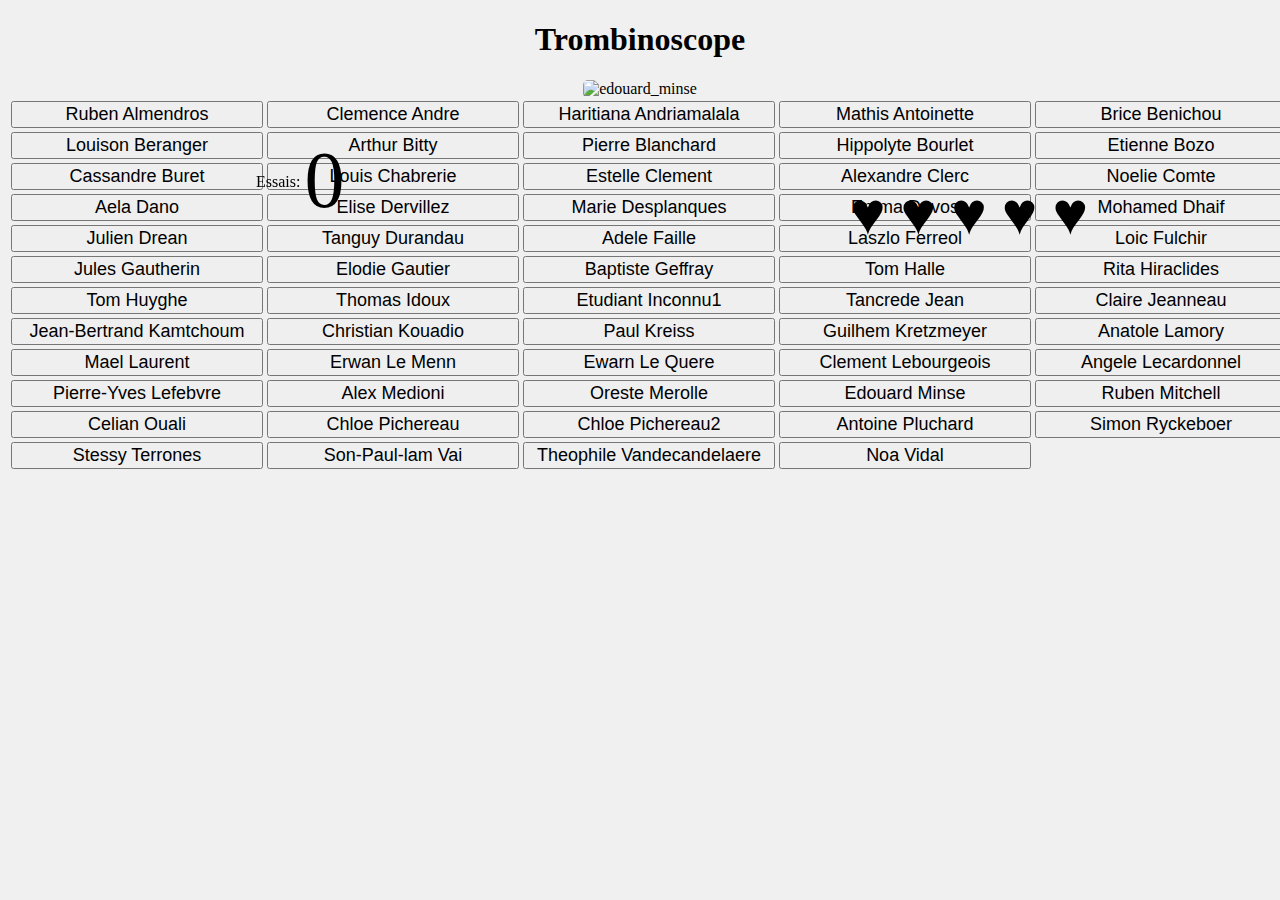
==== trombi_2020.html @ b5df7e65 "Ajout du fichier html" ====
<!DOCTYPE html>
<html lang="fr">
  <head>
    <meta charset="utf-8">
    <link rel="stylesheet" type="text/css" href="trombi.css">
    <title>Trombinoscope</title>
  </head>
  <body>
    <h1>Trombinoscope</h1>

    <main>
      <div id="conteneur_compteur">
		<span id="label_essais">Essais: </span><span id="nombre_essais"></span>
      </div>
      <div>
		<img src="./img/2019/ruben_almendros.jpg" class="photo" alt="ruben_almendros">
		<img src="./img/2019/clemence_andre.jpg" class="photo" alt="clemence_andre">
		<img src="./img/2019/haritiana_andriamalala.jpg" class="photo" alt="haritiana_andriamalala">
		<img src="./img/2019/mathis_antoinette.jpg" class="photo" alt="mathis_antoinette">
		<img src="./img/2019/brice_benichou.jpg" class="photo" alt="brice_benichou">
		<img src="./img/2019/louison_beranger.jpg" class="photo" alt="louison_beranger">
		<img src="./img/2019/arthur_bitty.jpg" class="photo" alt="arthur_bitty">
		<img src="./img/2019/pierre_blanchard.jpg" class="photo" alt="pierre_blanchard">
		<img src="./img/2019/hippolyte_bourlet.jpg" class="photo" alt="hippolyte_bourlet">
		<img src="./img/2019/etienne_bozo.jpg" class="photo" alt="etienne_bozo">
		<img src="./img/2019/cassandre_buret.jpg" class="photo" alt="cassandre_buret">
		<img src="./img/2019/louis_chabrerie.jpg" class="photo" alt="louis_chabrerie">
		<img src="./img/2019/estelle_clement.jpg" class="photo" alt="estelle_clement">
		<img src="./img/2019/alexandre_clerc.jpg" class="photo" alt="alexandre_clerc">
		<img src="./img/2019/noelie_comte.jpg" class="photo" alt="noelie_comte">
		<img src="./img/2019/aela_dano.jpg" class="photo" alt="aela_dano">
		<img src="./img/2019/elise_dervillez.jpg" class="photo" alt="elise_dervillez">
		<img src="./img/2019/marie_desplanques.jpg" class="photo" alt="marie_desplanques">
		<img src="./img/2019/emma_devos.jpg" class="photo" alt="emma_devos">
		<img src="./img/2019/mohamed_dhaif.jpg" class="photo" alt="mohamed_dhaif">
		<img src="./img/2019/julien_drean.jpg" class="photo" alt="julien_drean">
		<img src="./img/2019/tanguy_durandau.jpg" class="photo" alt="tanguy_durandau">
		<img src="./img/2019/adele_faille.jpg" class="photo" alt="adele_faille">
		<img src="./img/2019/laszlo_ferreol.jpg" class="photo" alt="laszlo_ferreol">
		<img src="./img/2019/loic_fulchir.jpg" class="photo" alt="loic_fulchir">
		<img src="./img/2019/jules_gautherin.jpg" class="photo" alt="jules_gautherin">
		<img src="./img/2019/elodie_gautier.jpg" class="photo" alt="elodie_gautier">
		<img src="./img/2019/baptiste_geffray.jpg" class="photo" alt="baptiste_geffray">
		<img src="./img/2019/tom_halle.jpg" class="photo" alt="tom_halle">
		<img src="./img/2019/rita_hiraclides.jpg" class="photo" alt="rita_hiraclides">
		<img src="./img/2019/tom_huyghe.jpg" class="photo" alt="tom_huyghe">
		<img src="./img/2019/thomas_idoux.jpg" class="photo" alt="thomas_idoux">
		<img src="./img/2019/etudiant_inconnu1.jpg" class="photo" alt="etudiant_inconnu1">
		<img src="./img/2019/tancrede_jean.jpg" class="photo" alt="tancrede_jean">
		<img src="./img/2019/claire_jeanneau.jpg" class="photo" alt="claire_jeanneau">
		<img src="./img/2019/jean-bertrand_kamtchoum.jpg" class="photo" alt="jean-bertrand_kamtchoum">
		<img src="./img/2019/christian_kouadio.jpg" class="photo" alt="christian_kouadio">
		<img src="./img/2019/paul_kreiss.jpg" class="photo" alt="paul_kreiss">
		<img src="./img/2019/guilhem_kretzmeyer.jpg" class="photo" alt="guilhem_kretzmeyer">
		<img src="./img/2019/anatole_lamory.jpg" class="photo" alt="anatole_lamory">
		<img src="./img/2019/mael_laurent.jpg" class="photo" alt="mael_laurent">
		<img src="./img/2019/erwan_le_menn.jpg" class="photo" alt="erwan_le_menn">
		<img src="./img/2019/ewarn_le_quere.jpg" class="photo" alt="ewarn_le_quere">
		<img src="./img/2019/clement_lebourgeois.jpg" class="photo" alt="clement_lebourgeois">
		<img src="./img/2019/angele_lecardonnel.jpg" class="photo" alt="angele_lecardonnel">
		<img src="./img/2019/pierre-yves_lefebvre.jpg" class="photo" alt="pierre-yves_lefebvre">
		<img src="./img/2019/alex_medioni.jpg" class="photo" alt="alex_medioni">
		<img src="./img/2019/oreste_merolle.jpg" class="photo" alt="oreste_merolle">
		<img src="./img/2019/edouard_minse.jpg" class="photo" alt="edouard_minse">
		<img src="./img/2019/ruben_mitchell.jpg" class="photo" alt="ruben_mitchell">
		<img src="./img/2019/celian_ouali.jpg" class="photo" alt="celian_ouali">
		<img src="./img/2019/chloe_pichereau.jpg" class="photo" alt="chloe_pichereau">
		<img src="./img/2019/chloe_pichereau2.jpg" class="photo" alt="chloe_pichereau2">
		<img src="./img/2019/antoine_pluchard.jpg" class="photo" alt="antoine_pluchard">
		<img src="./img/2019/simon_ryckeboer.jpg" class="photo" alt="simon_ryckeboer">
		<img src="./img/2019/stessy_terrones.jpg" class="photo" alt="stessy_terrones">
		<img src="./img/2019/son-paul-lam_vai.jpg" class="photo" alt="son-paul-lam_vai">
		<img src="./img/2019/theophile_vandecandelaere.jpg" class="photo" alt="theophile_vandecandelaere">
		<img src="./img/2019/noa_vidal.jpg" class="photo" alt="noa_vidal">
      </div>
	  <div id="conteneur_vies">
		<span id="nombre_vies"></span>
		<span class="vies" id="vie1">&hearts;</span>
		<span class="vies" id="vie2">&hearts;</span>
		<span class="vies" id="vie3">&hearts;</span>
		<span class="vies" id="vie4">&hearts;</span>
		<span class="vies" id="vie5">&hearts;</span>
	  </div>
      <div id="conteneur_boutons">
      </div>
    </main>
    <script src="trombi.js"></script>
  </body>
</html>
---- trombi.css ----
body {
    background: rgba(240,240,240,1);
    text-align: -moz-center;
    text-align: -webkit-center;
}

.photo:not(.visible) {
    display: none;
}
.photo {
    border-radius: 5px;
	max-height: 200px;
}

input[type=button] {
    font-size: large;
	width: 14em;
	/*width: 18%;*/
}
#conteneur_compteur {
    position: fixed;
    left: 20%;
    top: 15%;
}
#label_essais {
	position: relative;
	top: -20px;
}
#nombre_essais {
    font-size: 80px;
}
#conteneur_vies {
    position: fixed;
    right: 15%;
    top: 20%;
	font-size: 60px; 
}
#nombre_vies {
	display: none;
}
.vies:not(.visible) {
	display: none;
}
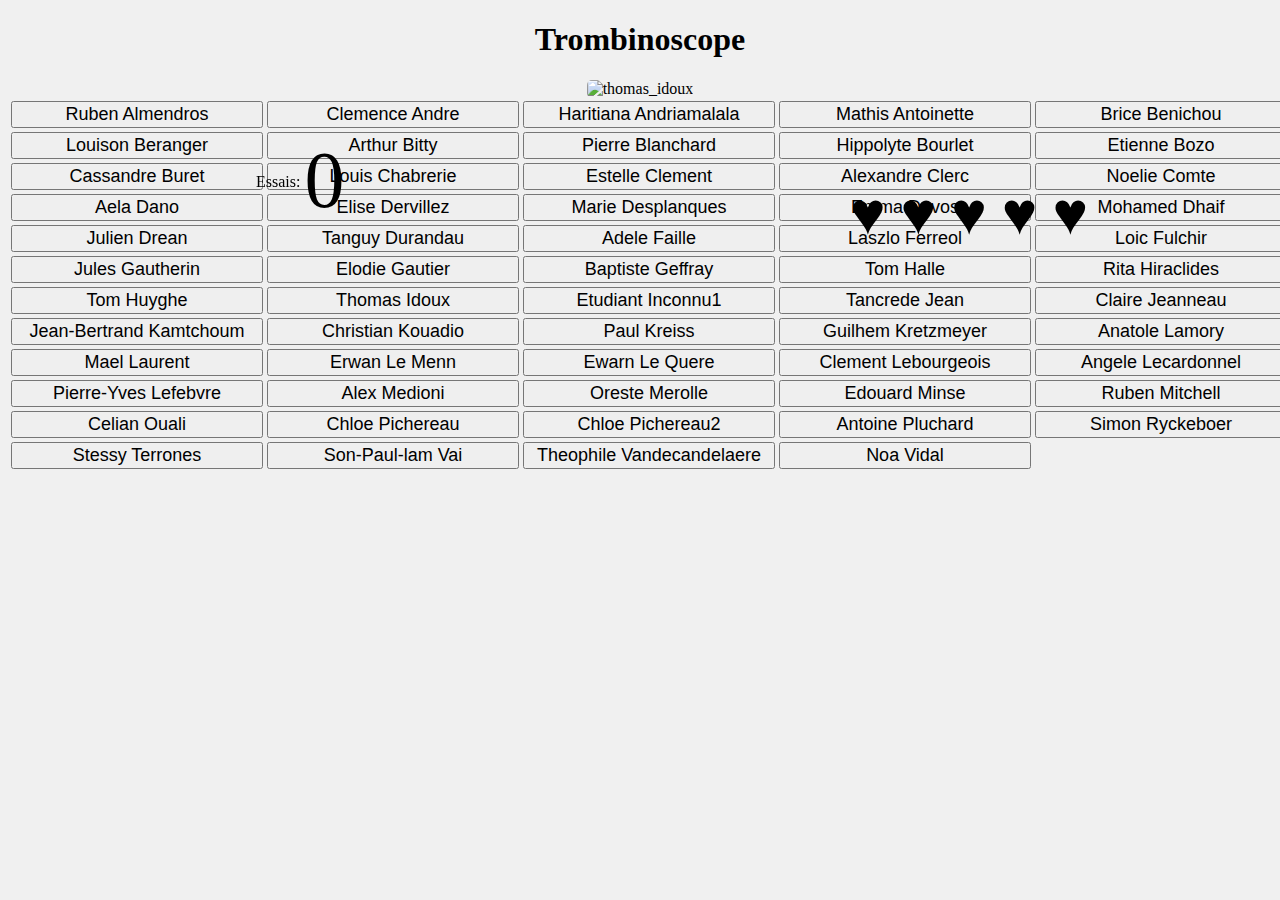
==== commit 78732b71: "Changer 2019 en 2020 dans les liens HTML" ====
--- a/trombi_2020.html
+++ b/trombi_2020.html
@@ -13,65 +13,65 @@
 		<span id="label_essais">Essais: </span><span id="nombre_essais"></span>
       </div>
       <div>
-		<img src="./img/2019/ruben_almendros.jpg" class="photo" alt="ruben_almendros">
-		<img src="./img/2019/clemence_andre.jpg" class="photo" alt="clemence_andre">
-		<img src="./img/2019/haritiana_andriamalala.jpg" class="photo" alt="haritiana_andriamalala">
-		<img src="./img/2019/mathis_antoinette.jpg" class="photo" alt="mathis_antoinette">
-		<img src="./img/2019/brice_benichou.jpg" class="photo" alt="brice_benichou">
-		<img src="./img/2019/louison_beranger.jpg" class="photo" alt="louison_beranger">
-		<img src="./img/2019/arthur_bitty.jpg" class="photo" alt="arthur_bitty">
-		<img src="./img/2019/pierre_blanchard.jpg" class="photo" alt="pierre_blanchard">
-		<img src="./img/2019/hippolyte_bourlet.jpg" class="photo" alt="hippolyte_bourlet">
-		<img src="./img/2019/etienne_bozo.jpg" class="photo" alt="etienne_bozo">
-		<img src="./img/2019/cassandre_buret.jpg" class="photo" alt="cassandre_buret">
-		<img src="./img/2019/louis_chabrerie.jpg" class="photo" alt="louis_chabrerie">
-		<img src="./img/2019/estelle_clement.jpg" class="photo" alt="estelle_clement">
-		<img src="./img/2019/alexandre_clerc.jpg" class="photo" alt="alexandre_clerc">
-		<img src="./img/2019/noelie_comte.jpg" class="photo" alt="noelie_comte">
-		<img src="./img/2019/aela_dano.jpg" class="photo" alt="aela_dano">
-		<img src="./img/2019/elise_dervillez.jpg" class="photo" alt="elise_dervillez">
-		<img src="./img/2019/marie_desplanques.jpg" class="photo" alt="marie_desplanques">
-		<img src="./img/2019/emma_devos.jpg" class="photo" alt="emma_devos">
-		<img src="./img/2019/mohamed_dhaif.jpg" class="photo" alt="mohamed_dhaif">
-		<img src="./img/2019/julien_drean.jpg" class="photo" alt="julien_drean">
-		<img src="./img/2019/tanguy_durandau.jpg" class="photo" alt="tanguy_durandau">
-		<img src="./img/2019/adele_faille.jpg" class="photo" alt="adele_faille">
-		<img src="./img/2019/laszlo_ferreol.jpg" class="photo" alt="laszlo_ferreol">
-		<img src="./img/2019/loic_fulchir.jpg" class="photo" alt="loic_fulchir">
-		<img src="./img/2019/jules_gautherin.jpg" class="photo" alt="jules_gautherin">
-		<img src="./img/2019/elodie_gautier.jpg" class="photo" alt="elodie_gautier">
-		<img src="./img/2019/baptiste_geffray.jpg" class="photo" alt="baptiste_geffray">
-		<img src="./img/2019/tom_halle.jpg" class="photo" alt="tom_halle">
-		<img src="./img/2019/rita_hiraclides.jpg" class="photo" alt="rita_hiraclides">
-		<img src="./img/2019/tom_huyghe.jpg" class="photo" alt="tom_huyghe">
-		<img src="./img/2019/thomas_idoux.jpg" class="photo" alt="thomas_idoux">
-		<img src="./img/2019/etudiant_inconnu1.jpg" class="photo" alt="etudiant_inconnu1">
-		<img src="./img/2019/tancrede_jean.jpg" class="photo" alt="tancrede_jean">
-		<img src="./img/2019/claire_jeanneau.jpg" class="photo" alt="claire_jeanneau">
-		<img src="./img/2019/jean-bertrand_kamtchoum.jpg" class="photo" alt="jean-bertrand_kamtchoum">
-		<img src="./img/2019/christian_kouadio.jpg" class="photo" alt="christian_kouadio">
-		<img src="./img/2019/paul_kreiss.jpg" class="photo" alt="paul_kreiss">
-		<img src="./img/2019/guilhem_kretzmeyer.jpg" class="photo" alt="guilhem_kretzmeyer">
-		<img src="./img/2019/anatole_lamory.jpg" class="photo" alt="anatole_lamory">
-		<img src="./img/2019/mael_laurent.jpg" class="photo" alt="mael_laurent">
-		<img src="./img/2019/erwan_le_menn.jpg" class="photo" alt="erwan_le_menn">
-		<img src="./img/2019/ewarn_le_quere.jpg" class="photo" alt="ewarn_le_quere">
-		<img src="./img/2019/clement_lebourgeois.jpg" class="photo" alt="clement_lebourgeois">
-		<img src="./img/2019/angele_lecardonnel.jpg" class="photo" alt="angele_lecardonnel">
-		<img src="./img/2019/pierre-yves_lefebvre.jpg" class="photo" alt="pierre-yves_lefebvre">
-		<img src="./img/2019/alex_medioni.jpg" class="photo" alt="alex_medioni">
-		<img src="./img/2019/oreste_merolle.jpg" class="photo" alt="oreste_merolle">
-		<img src="./img/2019/edouard_minse.jpg" class="photo" alt="edouard_minse">
-		<img src="./img/2019/ruben_mitchell.jpg" class="photo" alt="ruben_mitchell">
-		<img src="./img/2019/celian_ouali.jpg" class="photo" alt="celian_ouali">
-		<img src="./img/2019/chloe_pichereau.jpg" class="photo" alt="chloe_pichereau">
-		<img src="./img/2019/chloe_pichereau2.jpg" class="photo" alt="chloe_pichereau2">
-		<img src="./img/2019/antoine_pluchard.jpg" class="photo" alt="antoine_pluchard">
-		<img src="./img/2019/simon_ryckeboer.jpg" class="photo" alt="simon_ryckeboer">
-		<img src="./img/2019/stessy_terrones.jpg" class="photo" alt="stessy_terrones">
-		<img src="./img/2019/son-paul-lam_vai.jpg" class="photo" alt="son-paul-lam_vai">
-		<img src="./img/2019/theophile_vandecandelaere.jpg" class="photo" alt="theophile_vandecandelaere">
-		<img src="./img/2019/noa_vidal.jpg" class="photo" alt="noa_vidal">
+		<img src="./img/2020/ruben_almendros.jpg" class="photo" alt="ruben_almendros">
+		<img src="./img/2020/clemence_andre.jpg" class="photo" alt="clemence_andre">
+		<img src="./img/2020/haritiana_andriamalala.jpg" class="photo" alt="haritiana_andriamalala">
+		<img src="./img/2020/mathis_antoinette.jpg" class="photo" alt="mathis_antoinette">
+		<img src="./img/2020/brice_benichou.jpg" class="photo" alt="brice_benichou">
+		<img src="./img/2020/louison_beranger.jpg" class="photo" alt="louison_beranger">
+		<img src="./img/2020/arthur_bitty.jpg" class="photo" alt="arthur_bitty">
+		<img src="./img/2020/pierre_blanchard.jpg" class="photo" alt="pierre_blanchard">
+		<img src="./img/2020/hippolyte_bourlet.jpg" class="photo" alt="hippolyte_bourlet">
+		<img src="./img/2020/etienne_bozo.jpg" class="photo" alt="etienne_bozo">
+		<img src="./img/2020/cassandre_buret.jpg" class="photo" alt="cassandre_buret">
+		<img src="./img/2020/louis_chabrerie.jpg" class="photo" alt="louis_chabrerie">
+		<img src="./img/2020/estelle_clement.jpg" class="photo" alt="estelle_clement">
+		<img src="./img/2020/alexandre_clerc.jpg" class="photo" alt="alexandre_clerc">
+		<img src="./img/2020/noelie_comte.jpg" class="photo" alt="noelie_comte">
+		<img src="./img/2020/aela_dano.jpg" class="photo" alt="aela_dano">
+		<img src="./img/2020/elise_dervillez.jpg" class="photo" alt="elise_dervillez">
+		<img src="./img/2020/marie_desplanques.jpg" class="photo" alt="marie_desplanques">
+		<img src="./img/2020/emma_devos.jpg" class="photo" alt="emma_devos">
+		<img src="./img/2020/mohamed_dhaif.jpg" class="photo" alt="mohamed_dhaif">
+		<img src="./img/2020/julien_drean.jpg" class="photo" alt="julien_drean">
+		<img src="./img/2020/tanguy_durandau.jpg" class="photo" alt="tanguy_durandau">
+		<img src="./img/2020/adele_faille.jpg" class="photo" alt="adele_faille">
+		<img src="./img/2020/laszlo_ferreol.jpg" class="photo" alt="laszlo_ferreol">
+		<img src="./img/2020/loic_fulchir.jpg" class="photo" alt="loic_fulchir">
+		<img src="./img/2020/jules_gautherin.jpg" class="photo" alt="jules_gautherin">
+		<img src="./img/2020/elodie_gautier.jpg" class="photo" alt="elodie_gautier">
+		<img src="./img/2020/baptiste_geffray.jpg" class="photo" alt="baptiste_geffray">
+		<img src="./img/2020/tom_halle.jpg" class="photo" alt="tom_halle">
+		<img src="./img/2020/rita_hiraclides.jpg" class="photo" alt="rita_hiraclides">
+		<img src="./img/2020/tom_huyghe.jpg" class="photo" alt="tom_huyghe">
+		<img src="./img/2020/thomas_idoux.jpg" class="photo" alt="thomas_idoux">
+		<img src="./img/2020/etudiant_inconnu1.jpg" class="photo" alt="etudiant_inconnu1">
+		<img src="./img/2020/tancrede_jean.jpg" class="photo" alt="tancrede_jean">
+		<img src="./img/2020/claire_jeanneau.jpg" class="photo" alt="claire_jeanneau">
+		<img src="./img/2020/jean-bertrand_kamtchoum.jpg" class="photo" alt="jean-bertrand_kamtchoum">
+		<img src="./img/2020/christian_kouadio.jpg" class="photo" alt="christian_kouadio">
+		<img src="./img/2020/paul_kreiss.jpg" class="photo" alt="paul_kreiss">
+		<img src="./img/2020/guilhem_kretzmeyer.jpg" class="photo" alt="guilhem_kretzmeyer">
+		<img src="./img/2020/anatole_lamory.jpg" class="photo" alt="anatole_lamory">
+		<img src="./img/2020/mael_laurent.jpg" class="photo" alt="mael_laurent">
+		<img src="./img/2020/erwan_le_menn.jpg" class="photo" alt="erwan_le_menn">
+		<img src="./img/2020/ewarn_le_quere.jpg" class="photo" alt="ewarn_le_quere">
+		<img src="./img/2020/clement_lebourgeois.jpg" class="photo" alt="clement_lebourgeois">
+		<img src="./img/2020/angele_lecardonnel.jpg" class="photo" alt="angele_lecardonnel">
+		<img src="./img/2020/pierre-yves_lefebvre.jpg" class="photo" alt="pierre-yves_lefebvre">
+		<img src="./img/2020/alex_medioni.jpg" class="photo" alt="alex_medioni">
+		<img src="./img/2020/oreste_merolle.jpg" class="photo" alt="oreste_merolle">
+		<img src="./img/2020/edouard_minse.jpg" class="photo" alt="edouard_minse">
+		<img src="./img/2020/ruben_mitchell.jpg" class="photo" alt="ruben_mitchell">
+		<img src="./img/2020/celian_ouali.jpg" class="photo" alt="celian_ouali">
+		<img src="./img/2020/chloe_pichereau.jpg" class="photo" alt="chloe_pichereau">
+		<img src="./img/2020/chloe_pichereau2.jpg" class="photo" alt="chloe_pichereau2">
+		<img src="./img/2020/antoine_pluchard.jpg" class="photo" alt="antoine_pluchard">
+		<img src="./img/2020/simon_ryckeboer.jpg" class="photo" alt="simon_ryckeboer">
+		<img src="./img/2020/stessy_terrones.jpg" class="photo" alt="stessy_terrones">
+		<img src="./img/2020/son-paul-lam_vai.jpg" class="photo" alt="son-paul-lam_vai">
+		<img src="./img/2020/theophile_vandecandelaere.jpg" class="photo" alt="theophile_vandecandelaere">
+		<img src="./img/2020/noa_vidal.jpg" class="photo" alt="noa_vidal">
       </div>
 	  <div id="conteneur_vies">
 		<span id="nombre_vies"></span>
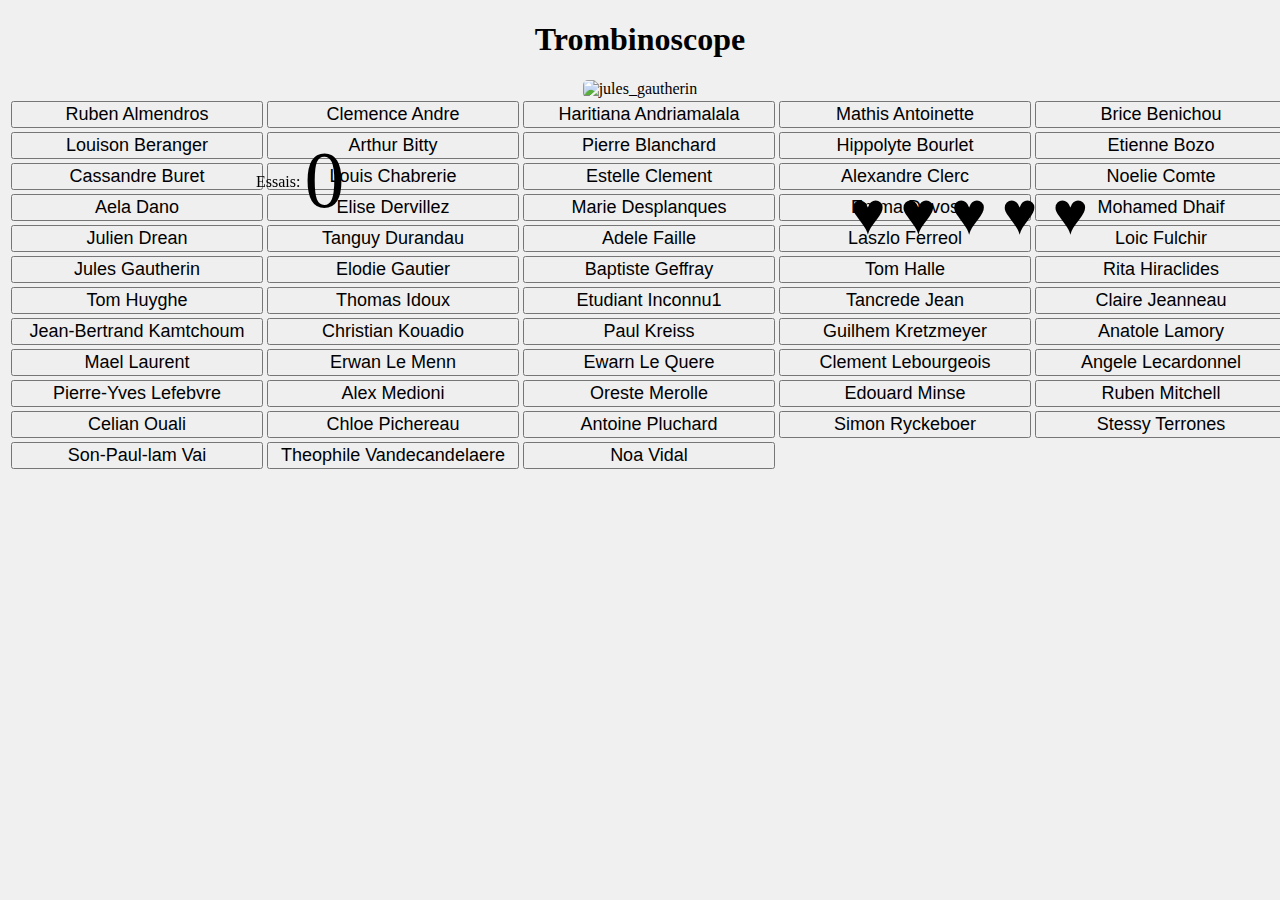
==== commit fd44a86a: "Suppression du doublon." ====
--- a/trombi_2020.html
+++ b/trombi_2020.html
@@ -65,7 +65,6 @@
 		<img src="./img/2020/ruben_mitchell.jpg" class="photo" alt="ruben_mitchell">
 		<img src="./img/2020/celian_ouali.jpg" class="photo" alt="celian_ouali">
 		<img src="./img/2020/chloe_pichereau.jpg" class="photo" alt="chloe_pichereau">
-		<img src="./img/2020/chloe_pichereau2.jpg" class="photo" alt="chloe_pichereau2">
 		<img src="./img/2020/antoine_pluchard.jpg" class="photo" alt="antoine_pluchard">
 		<img src="./img/2020/simon_ryckeboer.jpg" class="photo" alt="simon_ryckeboer">
 		<img src="./img/2020/stessy_terrones.jpg" class="photo" alt="stessy_terrones">
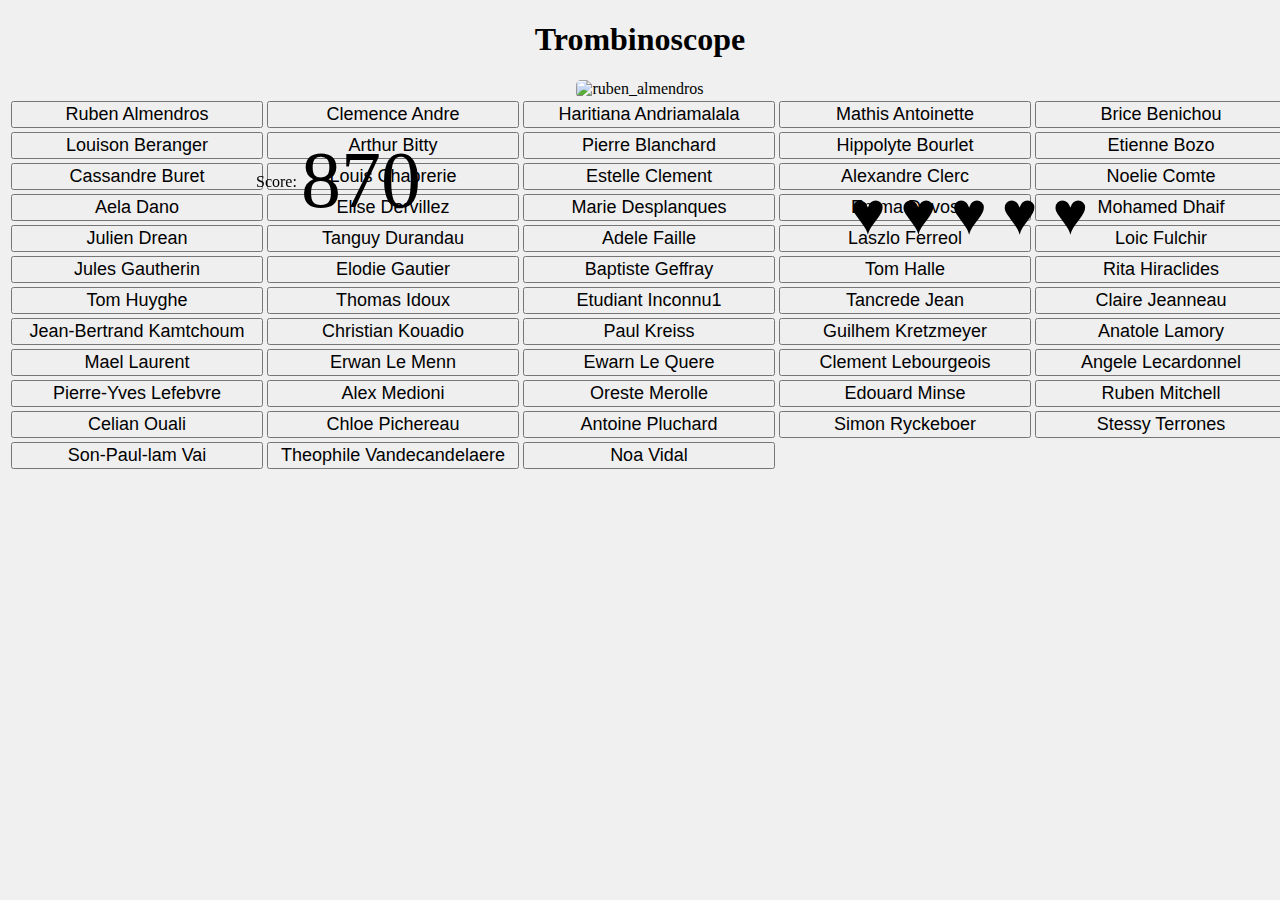
==== commit 7b5cd13b: "Le nombre d'essais à été modifié en un score. Le score initial dépend du nombre de personnes. Le sco" ====
--- a/trombi_2020.html
+++ b/trombi_2020.html
@@ -10,7 +10,7 @@
 
     <main>
       <div id="conteneur_compteur">
-		<span id="label_essais">Essais: </span><span id="nombre_essais"></span>
+		<span id="label_score">Score: </span><span id="span_score"></span>
       </div>
       <div>
 		<img src="./img/2020/ruben_almendros.jpg" class="photo" alt="ruben_almendros">
--- a/trombi.css
+++ b/trombi.css
@@ -22,11 +22,11 @@
     left: 20%;
     top: 15%;
 }
-#label_essais {
+#label_score {
 	position: relative;
 	top: -20px;
 }
-#nombre_essais {
+#span_score {
     font-size: 80px;
 }
 #conteneur_vies {
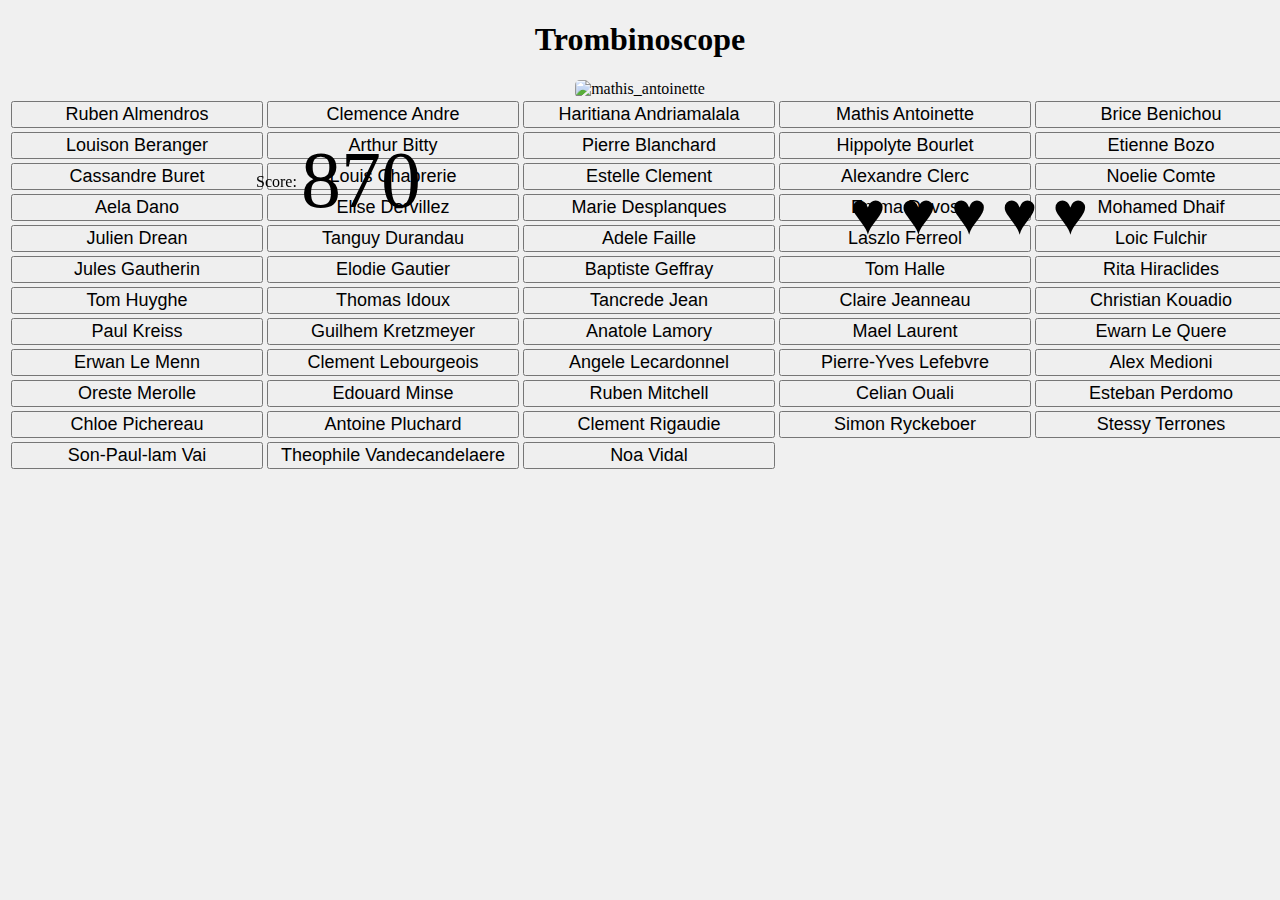
==== commit c641c752: "Le trombi est correct désormais." ====
--- a/trombi_2020.html
+++ b/trombi_2020.html
@@ -13,73 +13,73 @@
 		<span id="label_score">Score: </span><span id="span_score"></span>
       </div>
       <div>
-		<img src="./img/2020/ruben_almendros.jpg" class="photo" alt="ruben_almendros">
-		<img src="./img/2020/clemence_andre.jpg" class="photo" alt="clemence_andre">
-		<img src="./img/2020/haritiana_andriamalala.jpg" class="photo" alt="haritiana_andriamalala">
-		<img src="./img/2020/mathis_antoinette.jpg" class="photo" alt="mathis_antoinette">
-		<img src="./img/2020/brice_benichou.jpg" class="photo" alt="brice_benichou">
-		<img src="./img/2020/louison_beranger.jpg" class="photo" alt="louison_beranger">
-		<img src="./img/2020/arthur_bitty.jpg" class="photo" alt="arthur_bitty">
-		<img src="./img/2020/pierre_blanchard.jpg" class="photo" alt="pierre_blanchard">
-		<img src="./img/2020/hippolyte_bourlet.jpg" class="photo" alt="hippolyte_bourlet">
-		<img src="./img/2020/etienne_bozo.jpg" class="photo" alt="etienne_bozo">
-		<img src="./img/2020/cassandre_buret.jpg" class="photo" alt="cassandre_buret">
-		<img src="./img/2020/louis_chabrerie.jpg" class="photo" alt="louis_chabrerie">
-		<img src="./img/2020/estelle_clement.jpg" class="photo" alt="estelle_clement">
-		<img src="./img/2020/alexandre_clerc.jpg" class="photo" alt="alexandre_clerc">
-		<img src="./img/2020/noelie_comte.jpg" class="photo" alt="noelie_comte">
-		<img src="./img/2020/aela_dano.jpg" class="photo" alt="aela_dano">
-		<img src="./img/2020/elise_dervillez.jpg" class="photo" alt="elise_dervillez">
-		<img src="./img/2020/marie_desplanques.jpg" class="photo" alt="marie_desplanques">
-		<img src="./img/2020/emma_devos.jpg" class="photo" alt="emma_devos">
-		<img src="./img/2020/mohamed_dhaif.jpg" class="photo" alt="mohamed_dhaif">
-		<img src="./img/2020/julien_drean.jpg" class="photo" alt="julien_drean">
-		<img src="./img/2020/tanguy_durandau.jpg" class="photo" alt="tanguy_durandau">
-		<img src="./img/2020/adele_faille.jpg" class="photo" alt="adele_faille">
-		<img src="./img/2020/laszlo_ferreol.jpg" class="photo" alt="laszlo_ferreol">
-		<img src="./img/2020/loic_fulchir.jpg" class="photo" alt="loic_fulchir">
-		<img src="./img/2020/jules_gautherin.jpg" class="photo" alt="jules_gautherin">
-		<img src="./img/2020/elodie_gautier.jpg" class="photo" alt="elodie_gautier">
-		<img src="./img/2020/baptiste_geffray.jpg" class="photo" alt="baptiste_geffray">
-		<img src="./img/2020/tom_halle.jpg" class="photo" alt="tom_halle">
-		<img src="./img/2020/rita_hiraclides.jpg" class="photo" alt="rita_hiraclides">
-		<img src="./img/2020/tom_huyghe.jpg" class="photo" alt="tom_huyghe">
-		<img src="./img/2020/thomas_idoux.jpg" class="photo" alt="thomas_idoux">
-		<img src="./img/2020/etudiant_inconnu1.jpg" class="photo" alt="etudiant_inconnu1">
-		<img src="./img/2020/tancrede_jean.jpg" class="photo" alt="tancrede_jean">
-		<img src="./img/2020/claire_jeanneau.jpg" class="photo" alt="claire_jeanneau">
-		<img src="./img/2020/jean-bertrand_kamtchoum.jpg" class="photo" alt="jean-bertrand_kamtchoum">
-		<img src="./img/2020/christian_kouadio.jpg" class="photo" alt="christian_kouadio">
-		<img src="./img/2020/paul_kreiss.jpg" class="photo" alt="paul_kreiss">
-		<img src="./img/2020/guilhem_kretzmeyer.jpg" class="photo" alt="guilhem_kretzmeyer">
-		<img src="./img/2020/anatole_lamory.jpg" class="photo" alt="anatole_lamory">
-		<img src="./img/2020/mael_laurent.jpg" class="photo" alt="mael_laurent">
-		<img src="./img/2020/erwan_le_menn.jpg" class="photo" alt="erwan_le_menn">
-		<img src="./img/2020/ewarn_le_quere.jpg" class="photo" alt="ewarn_le_quere">
-		<img src="./img/2020/clement_lebourgeois.jpg" class="photo" alt="clement_lebourgeois">
-		<img src="./img/2020/angele_lecardonnel.jpg" class="photo" alt="angele_lecardonnel">
-		<img src="./img/2020/pierre-yves_lefebvre.jpg" class="photo" alt="pierre-yves_lefebvre">
-		<img src="./img/2020/alex_medioni.jpg" class="photo" alt="alex_medioni">
-		<img src="./img/2020/oreste_merolle.jpg" class="photo" alt="oreste_merolle">
-		<img src="./img/2020/edouard_minse.jpg" class="photo" alt="edouard_minse">
-		<img src="./img/2020/ruben_mitchell.jpg" class="photo" alt="ruben_mitchell">
-		<img src="./img/2020/celian_ouali.jpg" class="photo" alt="celian_ouali">
-		<img src="./img/2020/chloe_pichereau.jpg" class="photo" alt="chloe_pichereau">
-		<img src="./img/2020/antoine_pluchard.jpg" class="photo" alt="antoine_pluchard">
-		<img src="./img/2020/simon_ryckeboer.jpg" class="photo" alt="simon_ryckeboer">
-		<img src="./img/2020/stessy_terrones.jpg" class="photo" alt="stessy_terrones">
-		<img src="./img/2020/son-paul-lam_vai.jpg" class="photo" alt="son-paul-lam_vai">
-		<img src="./img/2020/theophile_vandecandelaere.jpg" class="photo" alt="theophile_vandecandelaere">
-		<img src="./img/2020/noa_vidal.jpg" class="photo" alt="noa_vidal">
+	<img src="./img/2020/ruben_almendros.jpg" class="photo" alt="ruben_almendros">
+	<img src="./img/2020/clemence_andre.jpg" class="photo" alt="clemence_andre">
+	<img src="./img/2020/haritiana_andriamalala.jpg" class="photo" alt="haritiana_andriamalala">
+	<img src="./img/2020/mathis_antoinette.jpg" class="photo" alt="mathis_antoinette">
+	<img src="./img/2020/brice_benichou.jpg" class="photo" alt="brice_benichou">
+	<img src="./img/2020/louison_beranger.jpg" class="photo" alt="louison_beranger">
+	<img src="./img/2020/arthur_bitty.jpg" class="photo" alt="arthur_bitty">
+	<img src="./img/2020/pierre_blanchard.jpg" class="photo" alt="pierre_blanchard">
+	<img src="./img/2020/hippolyte_bourlet.jpg" class="photo" alt="hippolyte_bourlet">
+	<img src="./img/2020/etienne_bozo.jpg" class="photo" alt="etienne_bozo">
+	<img src="./img/2020/cassandre_buret.jpg" class="photo" alt="cassandre_buret">
+	<img src="./img/2020/louis_chabrerie.jpg" class="photo" alt="louis_chabrerie">
+	<img src="./img/2020/estelle_clement.jpg" class="photo" alt="estelle_clement">
+	<img src="./img/2020/alexandre_clerc.jpg" class="photo" alt="alexandre_clerc">
+	<img src="./img/2020/noelie_comte.jpg" class="photo" alt="noelie_comte">
+	<img src="./img/2020/aela_dano.jpg" class="photo" alt="aela_dano">
+	<img src="./img/2020/elise_dervillez.jpg" class="photo" alt="elise_dervillez">
+	<img src="./img/2020/marie_desplanques.jpg" class="photo" alt="marie_desplanques">
+	<img src="./img/2020/emma_devos.jpg" class="photo" alt="emma_devos">
+	<img src="./img/2020/mohamed_dhaif.jpg" class="photo" alt="mohamed_dhaif">
+	<img src="./img/2020/julien_drean.jpg" class="photo" alt="julien_drean">
+	<img src="./img/2020/tanguy_durandau.jpg" class="photo" alt="tanguy_durandau">
+	<img src="./img/2020/adele_faille.jpg" class="photo" alt="adele_faille">
+	<img src="./img/2020/laszlo_ferreol.jpg" class="photo" alt="laszlo_ferreol">
+	<img src="./img/2020/loic_fulchir.jpg" class="photo" alt="loic_fulchir">
+	<img src="./img/2020/jules_gautherin.jpg" class="photo" alt="jules_gautherin">
+	<img src="./img/2020/elodie_gautier.jpg" class="photo" alt="elodie_gautier">
+	<img src="./img/2020/baptiste_geffray.jpg" class="photo" alt="baptiste_geffray">
+	<img src="./img/2020/tom_halle.jpg" class="photo" alt="tom_halle">
+	<img src="./img/2020/rita_hiraclides.jpg" class="photo" alt="rita_hiraclides">
+	<img src="./img/2020/tom_huyghe.jpg" class="photo" alt="tom_huyghe">
+	<img src="./img/2020/thomas_idoux.jpg" class="photo" alt="thomas_idoux">
+	<img src="./img/2020/tancrede_jean.jpg" class="photo" alt="tancrede_jean">
+	<img src="./img/2020/claire_jeanneau.jpg" class="photo" alt="claire_jeanneau">
+	<img src="./img/2020/christian_kouadio.jpg" class="photo" alt="christian_kouadio">
+	<img src="./img/2020/paul_kreiss.jpg" class="photo" alt="paul_kreiss">
+	<img src="./img/2020/guilhem_kretzmeyer.jpg" class="photo" alt="guilhem_kretzmeyer">
+	<img src="./img/2020/anatole_lamory.jpg" class="photo" alt="anatole_lamory">
+	<img src="./img/2020/mael_laurent.jpg" class="photo" alt="mael_laurent">
+	<img src="./img/2020/ewarn_le_quere.jpg" class="photo" alt="ewarn_le_quere">
+	<img src="./img/2020/erwan_le_menn.jpg" class="photo" alt="erwan_le_menn">
+	<img src="./img/2020/clement_lebourgeois.jpg" class="photo" alt="clement_lebourgeois">
+	<img src="./img/2020/angele_lecardonnel.jpg" class="photo" alt="angele_lecardonnel">
+	<img src="./img/2020/pierre-yves_lefebvre.jpg" class="photo" alt="pierre-yves_lefebvre">
+	<img src="./img/2020/alex_medioni.jpg" class="photo" alt="alex_medioni">
+	<img src="./img/2020/oreste_merolle.jpg" class="photo" alt="oreste_merolle">
+	<img src="./img/2020/edouard_minse.jpg" class="photo" alt="edouard_minse">
+	<img src="./img/2020/ruben_mitchell.jpg" class="photo" alt="ruben_mitchell">
+	<img src="./img/2020/celian_ouali.jpg" class="photo" alt="celian_ouali">
+	<img src="./img/2020/esteban_perdomo.jpg" class="photo" alt="esteban_perdomo">
+	<img src="./img/2020/chloe_pichereau.jpg" class="photo" alt="chloe_pichereau">
+	<img src="./img/2020/antoine_pluchard.jpg" class="photo" alt="antoine_pluchard">
+	<img src="./img/2020/clement_rigaudie.jpg" class="photo" alt="clement_rigaudie">
+	<img src="./img/2020/simon_ryckeboer.jpg" class="photo" alt="simon_ryckeboer">
+	<img src="./img/2020/stessy_terrones.jpg" class="photo" alt="stessy_terrones">
+	<img src="./img/2020/son-paul-lam_vai.jpg" class="photo" alt="son-paul-lam_vai">
+	<img src="./img/2020/theophile_vandecandelaere.jpg" class="photo" alt="theophile_vandecandelaere">
+	<img src="./img/2020/noa_vidal.jpg" class="photo" alt="noa_vidal">
       </div>
-	  <div id="conteneur_vies">
-		<span id="nombre_vies"></span>
-		<span class="vies" id="vie1">&hearts;</span>
-		<span class="vies" id="vie2">&hearts;</span>
-		<span class="vies" id="vie3">&hearts;</span>
-		<span class="vies" id="vie4">&hearts;</span>
-		<span class="vies" id="vie5">&hearts;</span>
-	  </div>
+      <div id="conteneur_vies">
+	<span id="nombre_vies"></span>
+	<span class="vies" id="vie1">&hearts;</span>
+	<span class="vies" id="vie2">&hearts;</span>
+	<span class="vies" id="vie3">&hearts;</span>
+	<span class="vies" id="vie4">&hearts;</span>
+	<span class="vies" id="vie5">&hearts;</span>
+      </div>
       <div id="conteneur_boutons">
       </div>
     </main>
